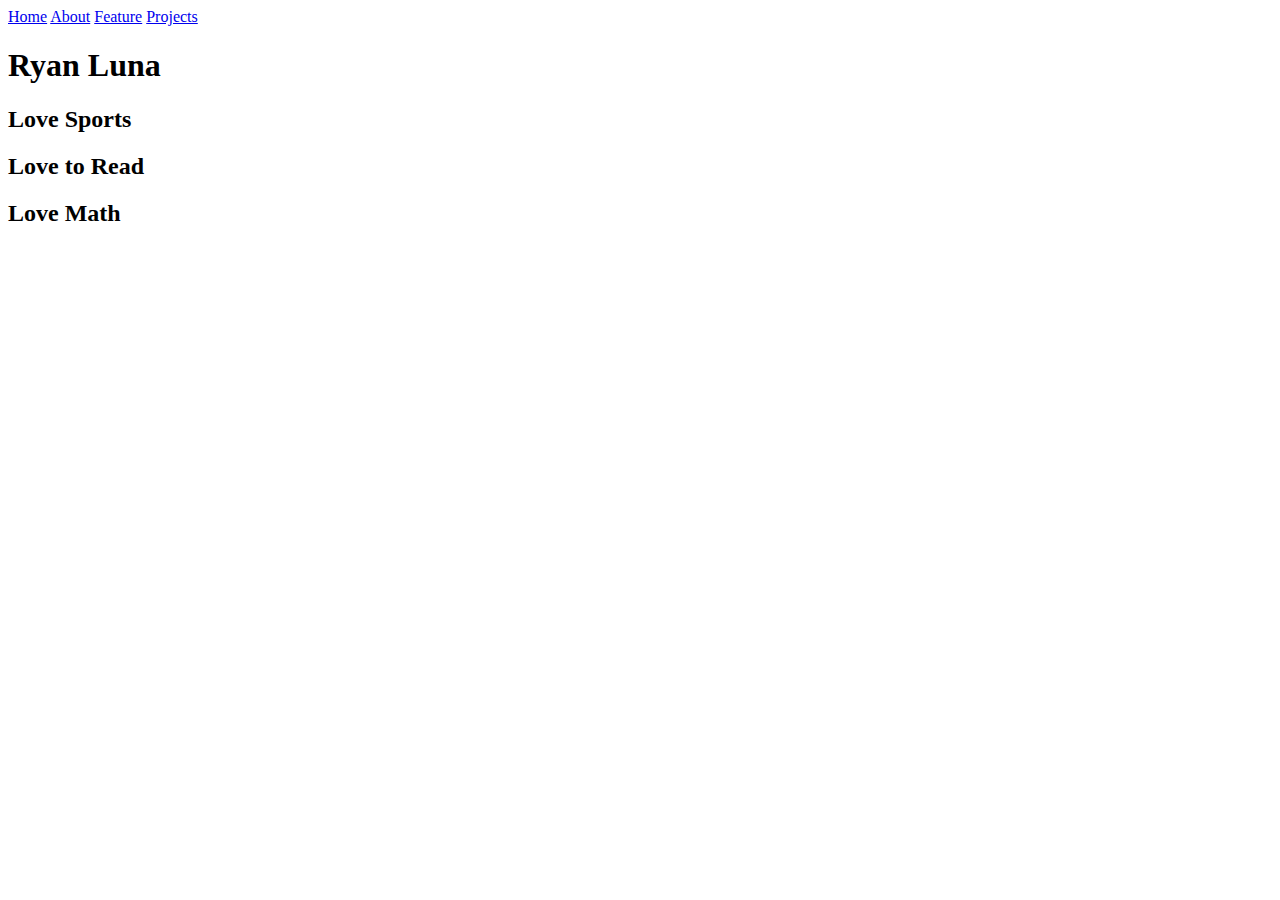
==== index.html @ 12b7faff "Create index.html" ====
<!DOCTYPE html>
<html>
  <head>
    <title>Your Name</title>
    <link rel="stylesheet" type="text/css" href="style.css">
    <link href="https://fonts.googleapis.com/css?family=Roboto+Condensed|Skranji" rel="stylesheet">
  </head>
  <body>
    <div class="navbar">
      <a href="home.html">Home</a>
      <a href="aboutme.html">About</a>
      <a href="feature.html">Feature</a>
      <a href="projects.html">Projects</a>
    </div>
    <div id="banner">
      <h1>Ryan Luna</h1>
    </div>
    <div id="heading">
      <h2>Love Sports</h2>
      <h2>Love to Read</h2>
      <h2>Love Math</h2>
    </div>
  </body>
</html>
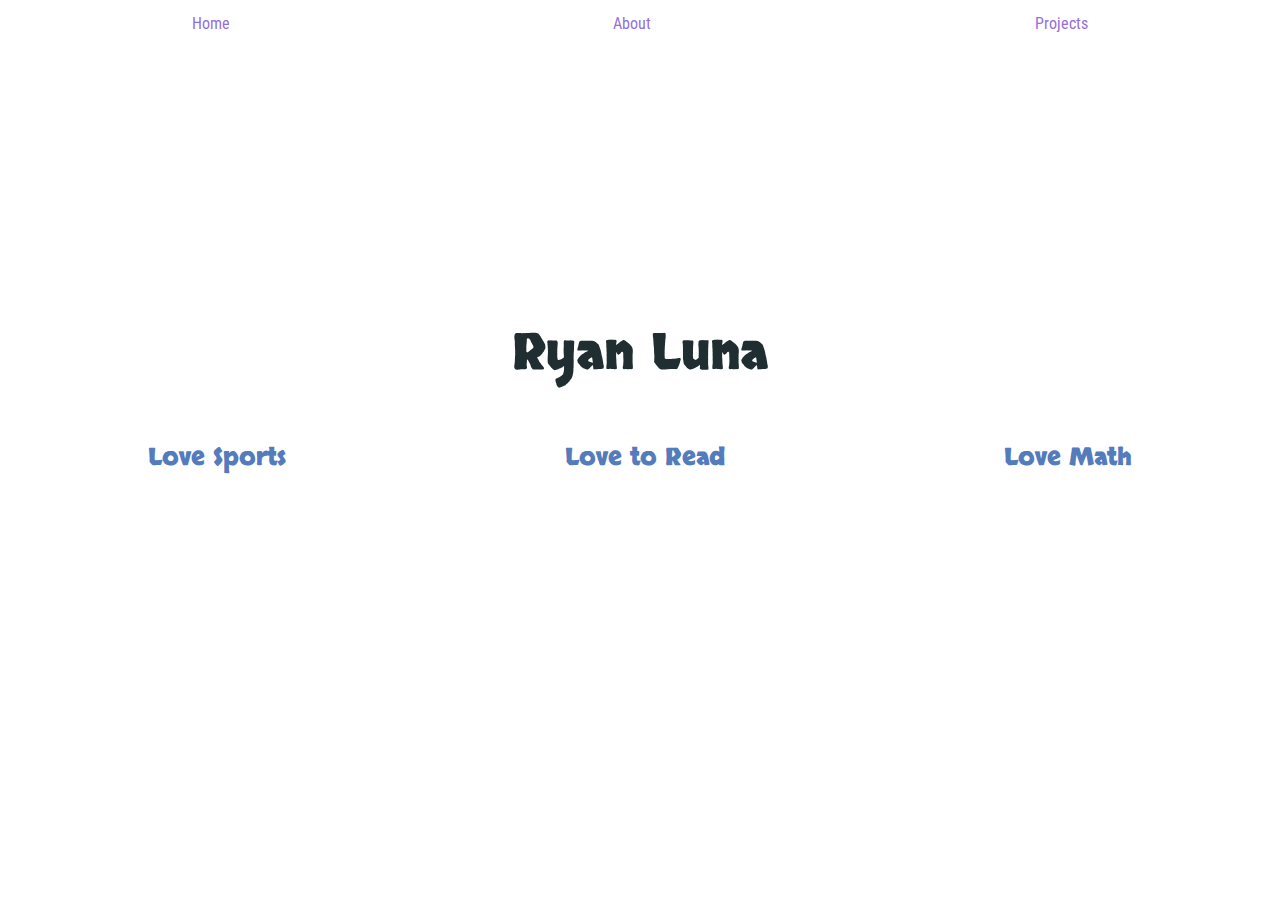
==== commit 17ef3ffe: "Update index.html" ====
--- a/index.html
+++ b/index.html
@@ -9,7 +9,6 @@
     <div class="navbar">
       <a href="home.html">Home</a>
       <a href="aboutme.html">About</a>
-      <a href="feature.html">Feature</a>
       <a href="projects.html">Projects</a>
     </div>
     <div id="banner">
--- a/style.css
+++ b/style.css
@@ -0,0 +1,156 @@
+html{
+  height:100%;
+  background-image: url('https://images.pexels.com/photos/290595/pexels-photo-290595.jpeg?auto=compress&cs=tinysrgb&h=750&w=1260');
+  background-size: cover;
+}
+
+#banner{
+  padding-top: 22%;
+  font-family: 'Skranji', cursive;
+  font-size: 25px;
+  display: flex;
+  justify-content: center;
+  color: #212e31;
+}
+
+#heading{
+  height: 100%;
+  font-family: 'Skranji', cursive;
+  display:flex;
+  justify-content: space-around;
+  color: #547cbc;
+}
+
+.navbar {
+  display: flex;
+  justify-content: space-around;
+  background-color: white;
+  position: fixed;
+  top: 0;
+  left: 0;
+  width: 100%; /* Full Width */
+}
+
+.navbar a {
+  float: left;
+  display: block;
+  text-align: center;
+  padding: 14px 16px;
+  text-decoration: none;
+  color: #9370DB;
+  font-family: 'Roboto Condensed', sans-serif;
+}
+
+.navbar a:hover {
+  color: white;
+  background: #1a4282;
+}
+
+#about-content{
+  display:flex;
+  justify-content: space-around;
+  margin-top: 22%;
+}
+
+img {
+  border-radius: 70%;
+  border: solid 5px #9370DB;
+}
+
+.my-description{
+  background: white;
+  margin: 3%;
+  padding: 4%;
+  font-family:'Roboto Condensed', sans-serif;
+  }
+
+
+
+
+
+
+
+
+
+
+
+
+
+
+
+
+
+
+
+
+
+
+
+
+
+
+
+
+
+
+
+
+
+
+
+
+
+
+
+
+
+
+
+
+
+
+
+
+
+
+
+
+
+
+
+
+
+
+
+
+
+
+
+
+
+
+
+
+
+
+
+
+
+
+
+
+
+
+
+
+
+
+
+
+
+
+
+
+
+
+
